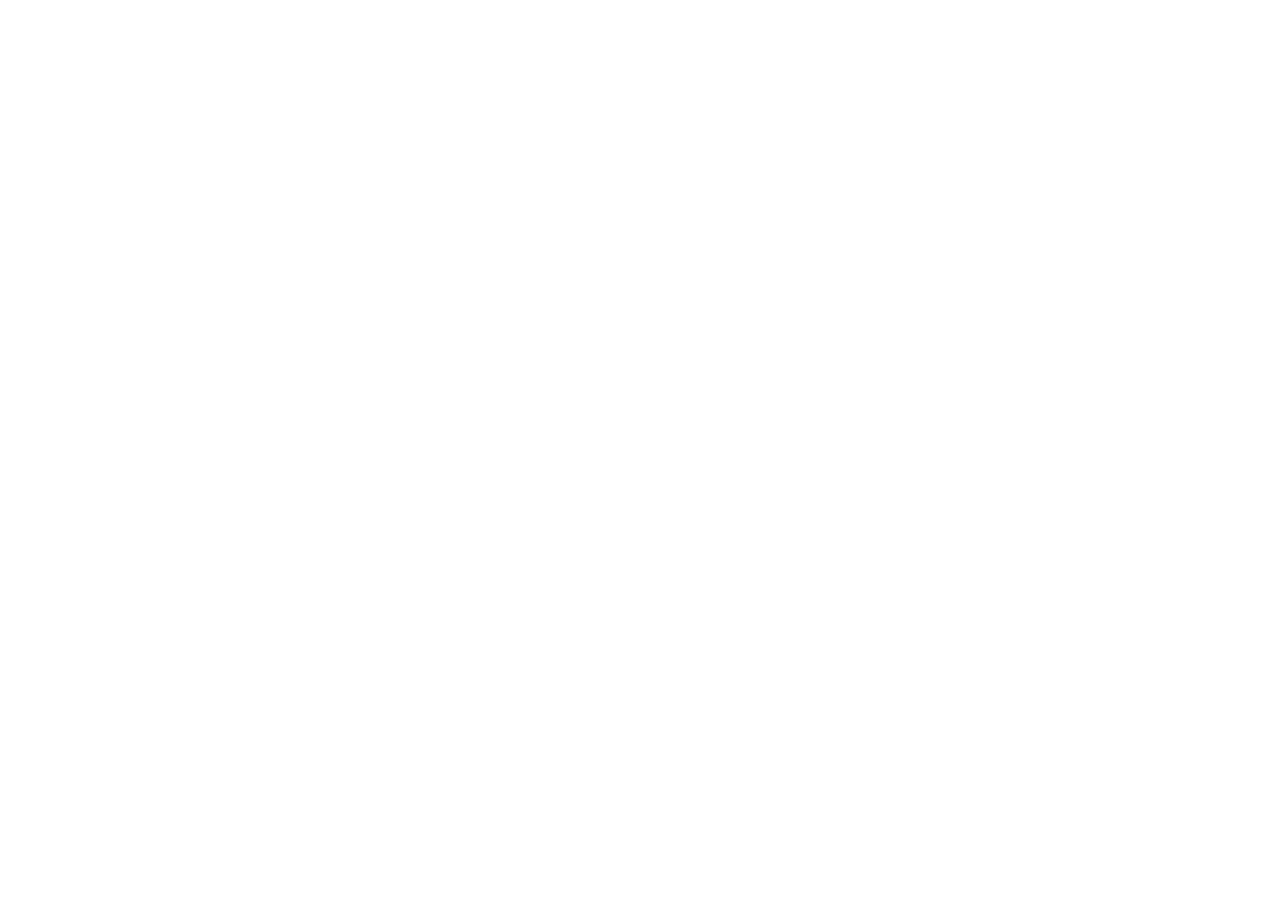
==== index.html @ 1a9f0f78 "ajout fichier de base" ====
<!DOCTYPE html>
<html lang="fr">

<head>
    <title>Javascript</title>
    <meta charset="UTF-8" />
    <meta name="viewport" content="width=device-width, initial-scale=1" />
    <link href="css/style.css" rel="stylesheet" />
</head>

<body>
    <script type="text" src="./index.js "></script>
</body>

</html>
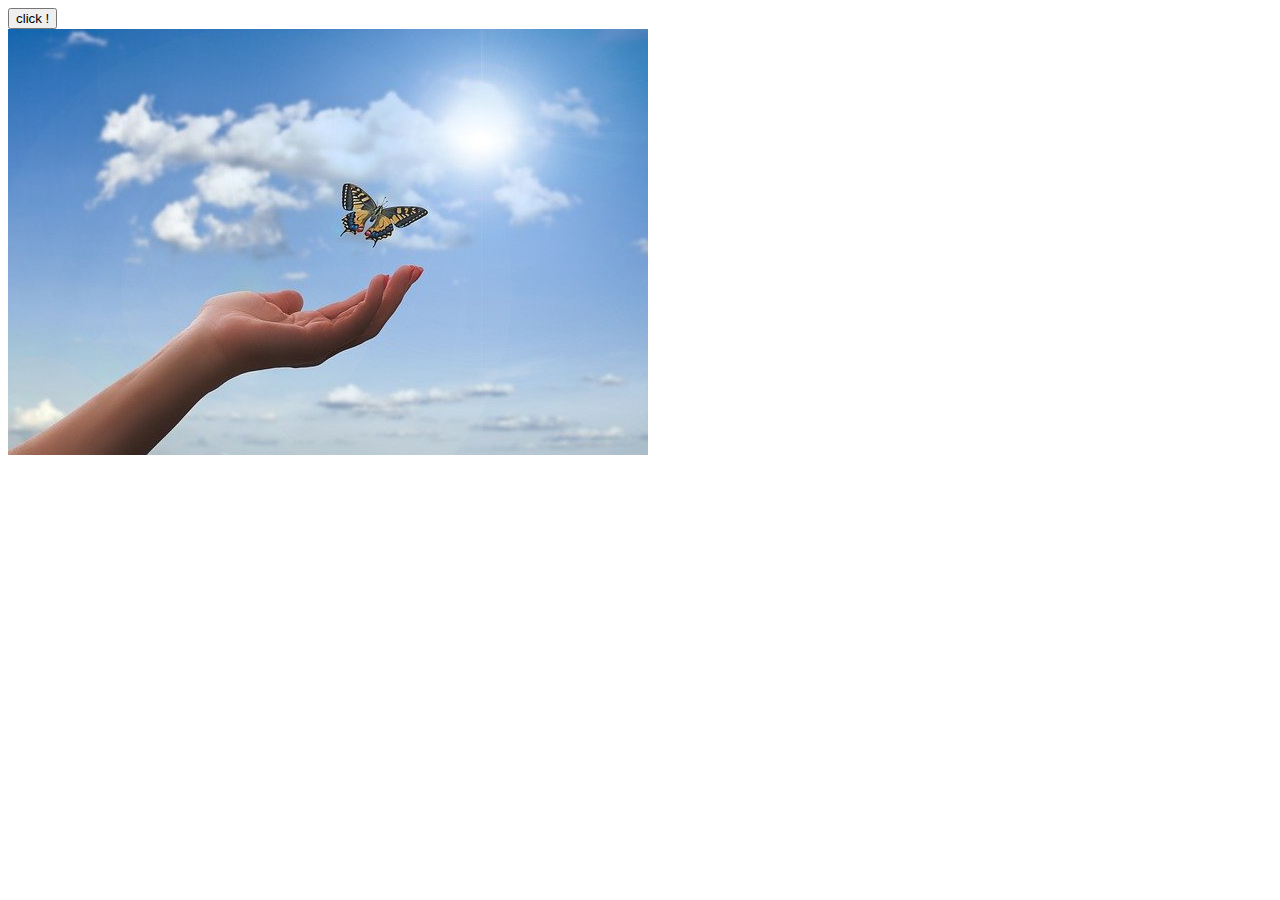
==== commit 7fbaa3e7: "ajout image" ====
--- a/index.html
+++ b/index.html
@@ -9,6 +9,11 @@
 </head>
 
 <body>
+<div class=".clickEvent"> <button id="btn">click !</button><br><img src="./media/yoga5.jpg" alt="">
+    
+</div>
+
+
     <script type="text" src="./index.js "></script>
 </body>
 
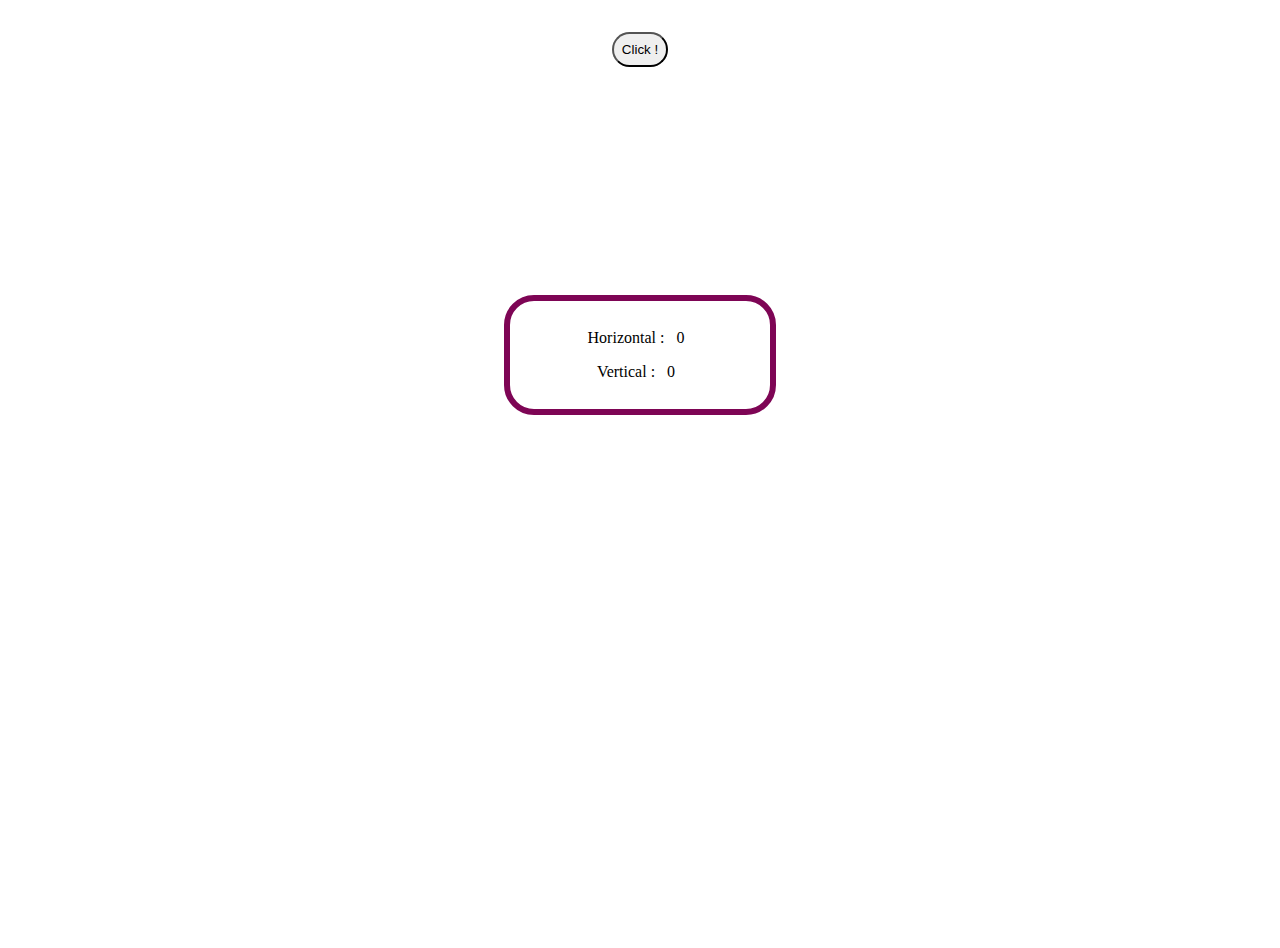
==== commit 4e114a57: "variables et fonction ok" ====
--- a/index.html
+++ b/index.html
@@ -5,16 +5,26 @@
     <title>Javascript</title>
     <meta charset="UTF-8" />
     <meta name="viewport" content="width=device-width, initial-scale=1" />
-    <link href="css/style.css" rel="stylesheet" />
+    <link href="style.css" rel="stylesheet" />
 </head>
 
 <body>
-<div class=".clickEvent"> <button id="btn">click !</button><br><img src="./media/yoga5.jpg" alt="">
-    
-</div>
+    <div class="clickEvent">
+        <button id="btn">Click !</button><br />
+        <img src="./media/yoga5.jpg" id="img" />
+    </div>
+    <div class="mouseEvent">
+        <div>
+            Horizontal :
+            <span class="horizontal">0</span>
+        </div>
+        <div>
+            Vertical :
+            <span class="vertical">0</span>
+        </div>
+    </div>
 
-
-    <script type="text" src="./index.js "></script>
+    <script src="index.js "></script>
 </body>
 
 </html>--- a/style.css
+++ b/style.css
@@ -0,0 +1,29 @@
+    * {
+        border-radius: 30px;
+        padding: 8px;
+        text-align: center;
+    }
+    
+    body {
+        min-height: 100vh;
+        transition: .5s;
+    }
+    
+    img {
+        margin: 0 auto;
+        height: 200px;
+        visibility: hidden;
+    }
+    
+    .show {
+        visibility: visible;
+    }
+    
+    .mouseEvent {
+        border: 6px solid rgb(126, 5, 85);
+        width: 220px;
+        position: absolute;
+        left: 50%;
+        transform: translateX(-50%);
+        padding: 20px;
+    }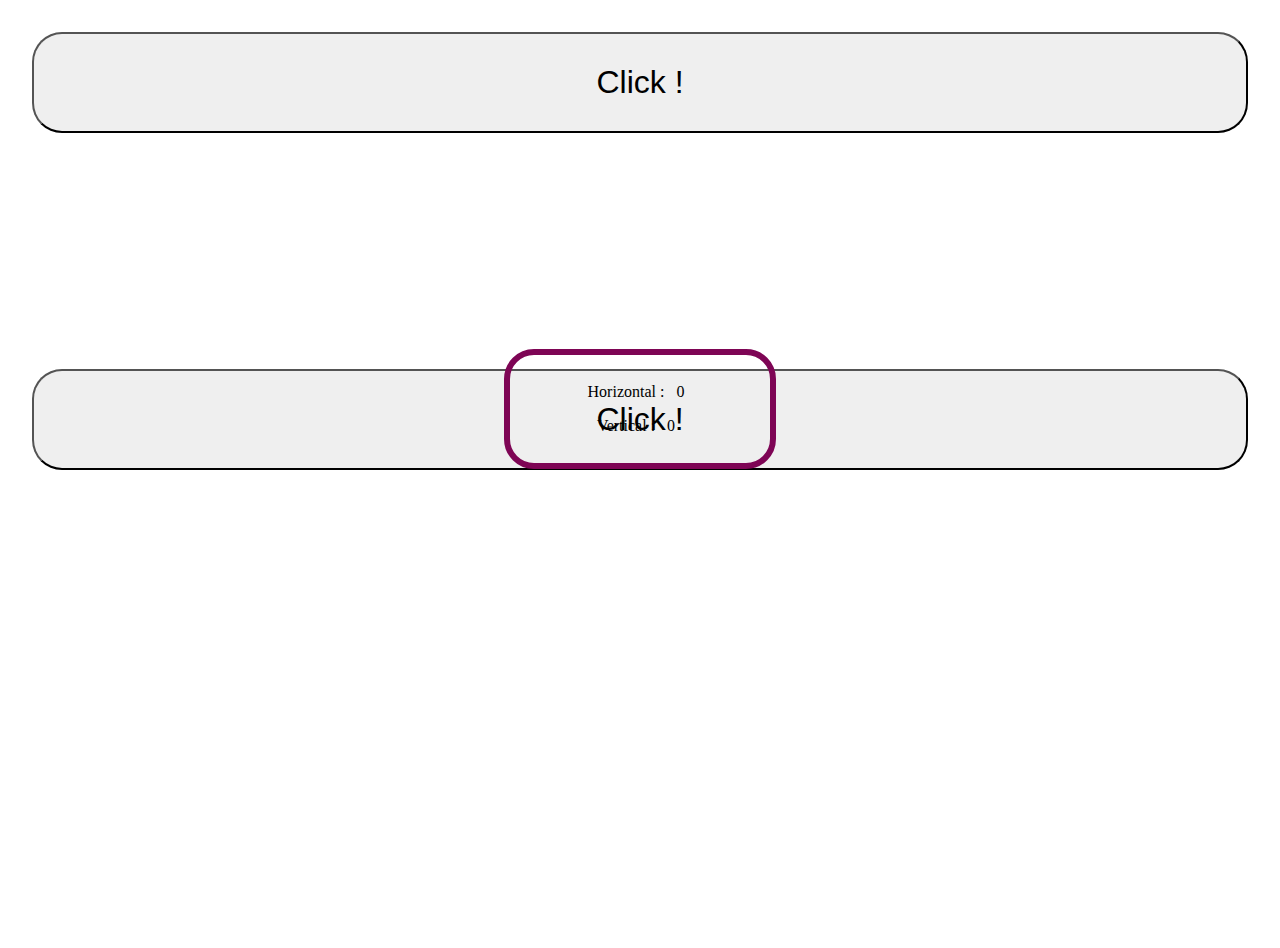
==== commit 419bafc2: "aieee" ====
--- a/index.html
+++ b/index.html
@@ -10,8 +10,8 @@
 
 <body>
     <div class="clickEvent">
-        <button id="btn">Click !</button><br />
-        <img src="./media/yoga5.jpg" id="img" />
+        <button class="btn">Click !</button><br />
+        <img src="./media/yoga5.jpg" class="img" />
     </div>
     <div class="mouseEvent">
         <div>
@@ -24,6 +24,10 @@
         </div>
     </div>
 
+    <div class="clickEvent">
+        <button class="btn">Click !</button><br />
+        <img src="./media/surfe.jpg" class="img" />
+    </div>
     <script src="index.js "></script>
 </body>
 
--- a/style.css
+++ b/style.css
@@ -1,29 +1,45 @@
-    * {
-        border-radius: 30px;
-        padding: 8px;
-        text-align: center;
-    }
-    
-    body {
-        min-height: 100vh;
-        transition: .5s;
-    }
-    
-    img {
-        margin: 0 auto;
-        height: 200px;
-        visibility: hidden;
-    }
-    
-    .show {
-        visibility: visible;
-    }
-    
-    .mouseEvent {
-        border: 6px solid rgb(126, 5, 85);
-        width: 220px;
-        position: absolute;
-        left: 50%;
-        transform: translateX(-50%);
-        padding: 20px;
-    }+* {
+    border-radius: 30px;
+    padding: 8px;
+    text-align: center;
+}
+
+body {
+    min-height: 100vh;
+    transition: 0.5s;
+}
+
+img {
+    margin: 0 auto;
+    height: 200px;
+    visibility: hidden;
+}
+
+.show {
+    visibility: visible;
+}
+
+.mouseEvent {
+    border: 6px solid rgb(126, 5, 85);
+    width: 220px;
+    position: absolute;
+    left: 50%;
+    transform: translateX(-50%) translateY(-10%);
+    padding: 20px;
+}
+
+.buttonRed {
+    color: pink;
+    position: absolute;
+    left: 50%;
+    transform: translateX(-50%) translateY(50%);
+    padding: 20px;
+}
+
+.btn {
+    width: 100%;
+    padding: 30px;
+    display: inline-block;
+    font-size: 2rem;
+    cursor: pointer;
+}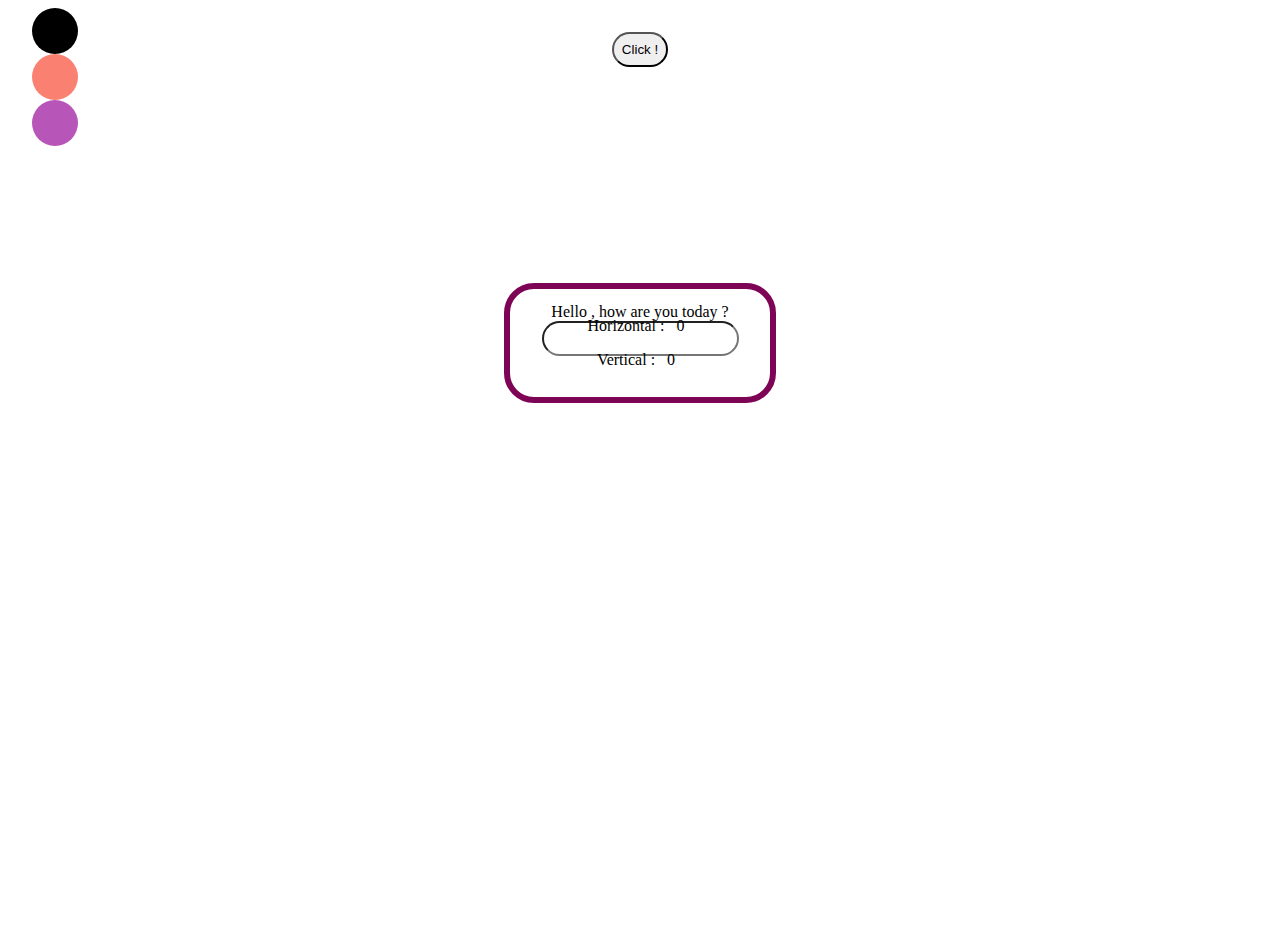
==== commit 7754750a: "ajout code Html, Css & Js" ====
--- a/index.html
+++ b/index.html
@@ -10,8 +10,8 @@
 
 <body>
     <div class="clickEvent">
-        <button class="btn">Click !</button><br />
-        <img src="./media/yoga5.jpg" class="img" />
+        <button id="btn">Click !</button><br />
+        <img src="./media/yoga5.jpg" id="img" />
     </div>
     <div class="mouseEvent">
         <div>
@@ -23,10 +23,16 @@
             <span class="vertical">0</span>
         </div>
     </div>
-
-    <div class="clickEvent">
-        <button class="btn">Click !</button><br />
-        <img src="./media/surfe.jpg" class="img" />
+    <div class="inputEvent">
+        <label for="input"> Hello , how are you today ?</label>
+        <br />
+        <input type="text" id="input" />
+        <div id="result"></div>
+    </div>
+    <div class="themeContainer">
+        <div class="theme" id="dark"></div>
+        <div class="theme" id="salmon"></div>
+        <div class="theme" id="purple"></div>
     </div>
     <script src="index.js "></script>
 </body>
--- a/style.css
+++ b/style.css
@@ -28,18 +28,40 @@
     padding: 20px;
 }
 
-.buttonRed {
-    color: pink;
-    position: absolute;
-    left: 50%;
-    transform: translateX(-50%) translateY(50%);
-    padding: 20px;
+.themeContainer {
+    position: fixed;
+    top: 0;
 }
 
-.btn {
-    width: 100%;
-    padding: 30px;
-    display: inline-block;
-    font-size: 2rem;
+.theme {
+    height: 30px;
+    width: 30px;
     cursor: pointer;
+}
+
+#dark {
+    background: black;
+}
+
+#salmon {
+    background: salmon;
+}
+
+#purple {
+    background: rgb(184, 85, 184);
+}
+
+.darkTheme {
+    background: black;
+    color: white;
+}
+
+.salmonTheme {
+    background: salmon;
+    color: white;
+}
+
+.purpleTheme {
+    background: rgb(184, 85, 184);
+    color: white;
 }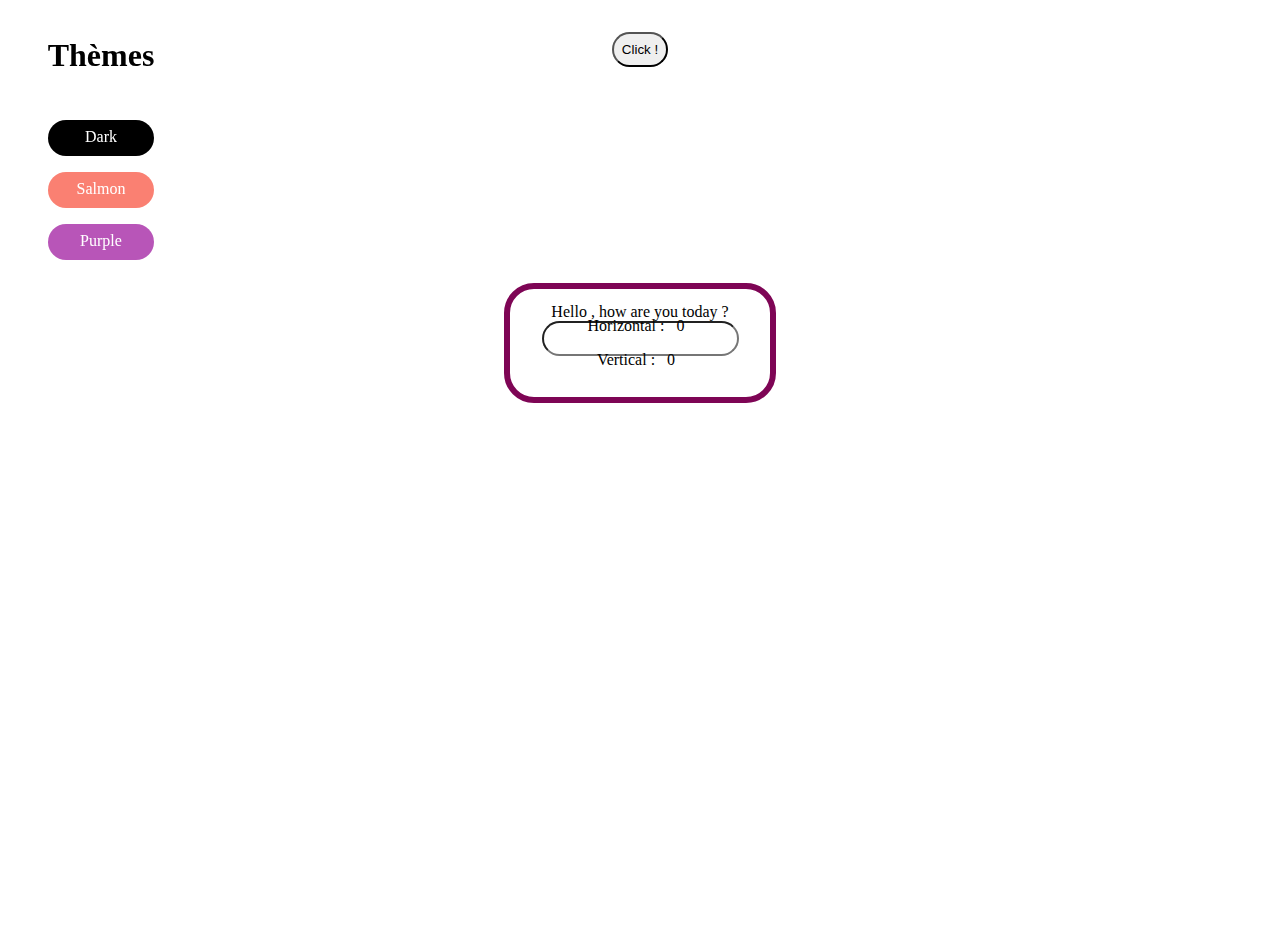
==== commit e7d2109a: "ajout de code pour finaliser le changement de couleur du theme" ====
--- a/index.html
+++ b/index.html
@@ -30,9 +30,18 @@
         <div id="result"></div>
     </div>
     <div class="themeContainer">
-        <div class="theme" id="dark"></div>
-        <div class="theme" id="salmon"></div>
-        <div class="theme" id="purple"></div>
+        <h1>Thèmes</h1>
+        <ul>
+            <li>
+                <div class="theme" id="dark">Dark</div>
+            </li>
+            <li>
+                <div class="theme" id="salmon">Salmon</div>
+            </li>
+            <li>
+                <div class="theme" id="purple">Purple</div>
+            </li>
+        </ul>
     </div>
     <script src="index.js "></script>
 </body>
--- a/style.css
+++ b/style.css
@@ -34,9 +34,8 @@
 }
 
 .theme {
-    height: 30px;
-    width: 30px;
-    cursor: pointer;
+    height: 20px;
+    width: 90px;
 }
 
 #dark {
@@ -64,4 +63,9 @@
 .purpleTheme {
     background: rgb(184, 85, 184);
     color: white;
+}
+
+li {
+    list-style: none;
+    color: white;
 }